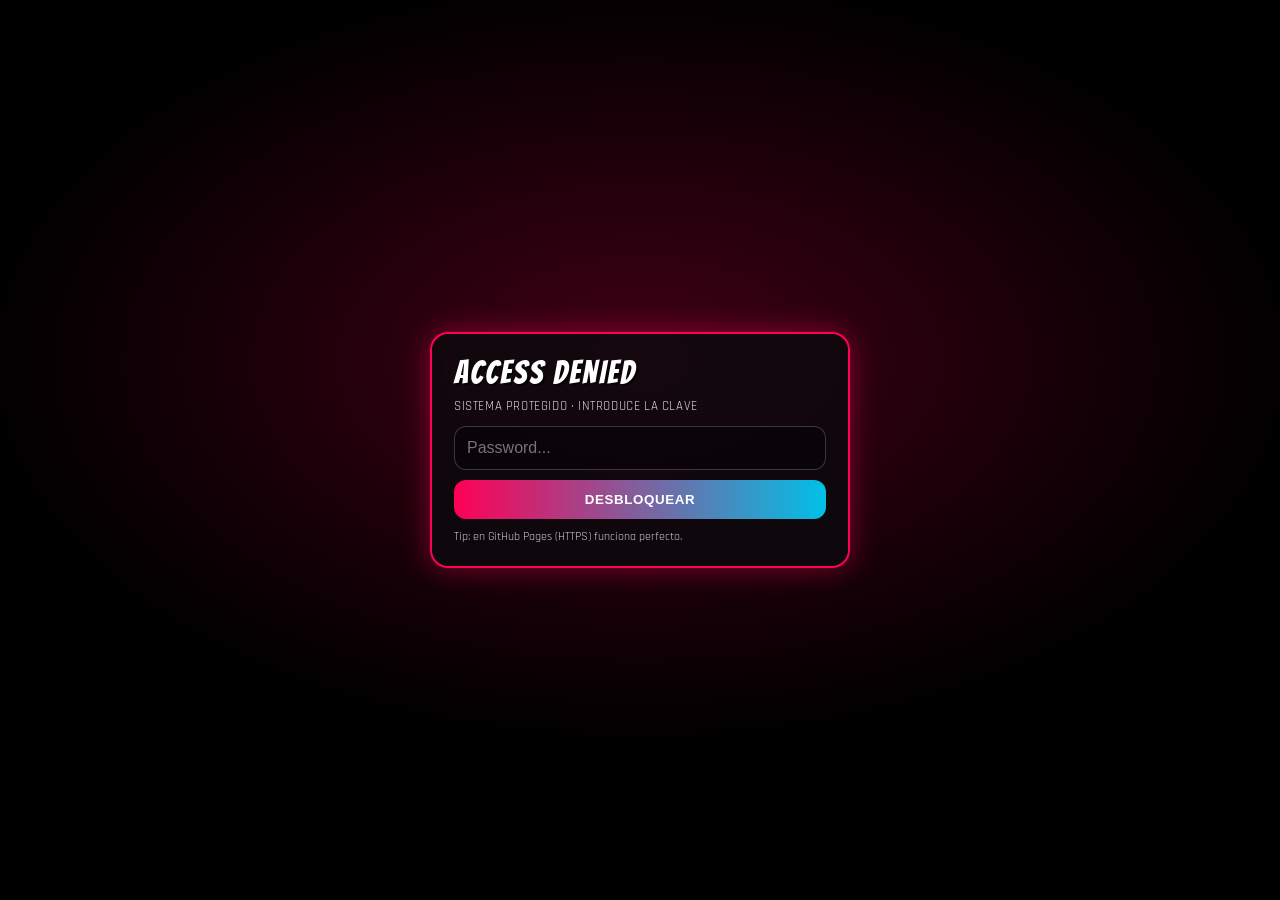
==== index.html @ 6afa3956 "-- UPDATE --" ====
<!DOCTYPE html>
<html lang="es">
<head>
  <meta charset="UTF-8" />
  <meta name="viewport" content="width=device-width, initial-scale=1.0" />
  <title>Memories Chronicle — Manga Mode</title>

  <link rel="preconnect" href="https://fonts.googleapis.com">
  <link rel="preconnect" href="https://fonts.gstatic.com" crossorigin>
  <link href="https://fonts.googleapis.com/css2?family=Bangers&family=Rajdhani:wght@400;700&display=swap" rel="stylesheet">

  <link rel="stylesheet" href="styles.css" />
</head>

<body>
  <canvas id="fx-canvas" aria-hidden="true"></canvas>

  <!-- Security Overlay -->
  <div id="security-overlay" class="security-overlay">
    <div class="login-box" role="dialog" aria-modal="true" aria-labelledby="login-title">
      <div class="login-top">
        <div id="login-title" class="badge">ACCESS DENIED</div>
        <div class="tiny">SISTEMA PROTEGIDO · INTRODUCE LA CLAVE</div>
      </div>

      <label class="sr-only" for="password-input">Password</label>
      <input type="password" id="password-input" placeholder="Password..." autocomplete="current-password" inputmode="text" />
      <button id="login-btn" type="button">DESBLOQUEAR</button>

      <p id="error-msg" class="error-msg" role="status" aria-live="polite">CLAVE INCORRECTA</p>
      <p class="hint">Tip: en GitHub Pages (HTTPS) funciona perfecto.</p>
    </div>
  </div>

  <!-- Opening -->
  <div id="opening" class="opening hidden" aria-hidden="true">
    <div class="opening-skip">
      <button id="skip-opening" class="btn-ghost" type="button">Saltar opening</button>
    </div>
    <div class="opening-center">
      <div class="opening-chapter">CHAPTER 01</div>
      <div class="opening-title">MEMORIES CHRONICLE</div>
      <div class="opening-sub">Desliza para leer la historia</div>
    </div>
    <div class="opening-bars" aria-hidden="true"></div>
    <div class="opening-flash" aria-hidden="true"></div>
  </div>

  <!-- Main -->
  <div id="main-content" class="hidden">
    <header class="hero">
      <div class="hero-inner">
        <div class="hero-row">
          <span class="chapter">CHAPTER 01</span>

          <div class="toggles" aria-label="Controles">
            <button id="toggle-theme" class="chip" type="button" aria-label="Cambiar tema">🌙</button>
            <button id="toggle-mode" class="chip" type="button" aria-label="Cambiar modo lectura">📖</button>
          </div>
        </div>

        <h1>MEMORIES CHRONICLE</h1>
        <p class="subtitle">Manga virtual · móvil friendly · efectos anime</p>

        <div class="scroll-indicator" aria-hidden="true"></div>
        <div class="hero-tip" id="hero-tip">Modo: <b>Scroll</b> (pulsa 📖 para páginas)</div>
      </div>

      <div class="speedlines" aria-hidden="true"></div>
    </header>

    <main>
      <!-- Vertical -->
      <section id="comic-vertical" class="comic-vertical" aria-label="Modo lectura vertical"></section>

      <!-- Horizontal -->
      <section id="comic-horizontal" class="comic-horizontal hidden" aria-label="Modo páginas horizontales">
        <div class="hud" role="group" aria-label="Navegación de páginas">
          <button id="prev-page" class="hud-btn" type="button" aria-label="Página anterior">◀</button>
          <div class="hud-mid">
            <span id="page-count">1 / 25</span>
            <span class="hud-hint">Arrastra · Rueda · Flechas</span>
          </div>
          <button id="next-page" class="hud-btn" type="button" aria-label="Página siguiente">▶</button>
        </div>

        <div id="h-strip" class="h-strip" tabindex="0" aria-label="Tira de páginas"></div>
      </section>
    </main>

    <footer class="footer">
      <p>TO BE CONTINUED...</p>
    </footer>
  </div>

  <script src="script.js"></script>
</body>
</html>
---- styles.css ----
:root{
  --bg:#f5f5f7;
  --fg:#121212;
  --paper:#ffffff;
  --ink:#0f0f12;
  --accent:#ff0055;
  --accent2:#00d4ff;
  --shadow: rgba(0,0,0,.35);
  --grid: rgba(0,0,0,.05);
  --panelBorder:#0c0c0c;
  --bubble:#ffffff;
  --muted: rgba(10,10,10,.72);

  --fontComic: "Bangers", system-ui;
  --fontTech: "Rajdhani", system-ui;

  --radius: 18px;
}

@media (prefers-color-scheme: dark){
  :root{
    --bg:#0b0b10;
    --fg:#f2f2f6;
    --paper:#12121a;
    --ink:#f2f2f6;
    --shadow: rgba(0,0,0,.6);
    --grid: rgba(255,255,255,.05);
    --panelBorder:#f2f2f6;
    --bubble:#12121a;
    --muted: rgba(242,242,246,.7);
  }
}

html[data-theme="dark"]{
  --bg:#0b0b10;
  --fg:#f2f2f6;
  --paper:#12121a;
  --ink:#f2f2f6;
  --shadow: rgba(0,0,0,.6);
  --grid: rgba(255,255,255,.05);
  --panelBorder:#f2f2f6;
  --bubble:#12121a;
  --muted: rgba(242,242,246,.7);
}
html[data-theme="light"]{
  --bg:#f5f5f7;
  --fg:#121212;
  --paper:#ffffff;
  --ink:#0f0f12;
  --shadow: rgba(0,0,0,.35);
  --grid: rgba(0,0,0,.05);
  --panelBorder:#0c0c0c;
  --bubble:#ffffff;
  --muted: rgba(10,10,10,.72);
}

*{ box-sizing:border-box; margin:0; padding:0; }
body{
  font-family: var(--fontTech);
  background: var(--bg);
  color: var(--fg);
  overflow-x: hidden;
  -webkit-tap-highlight-color: transparent;
}

body::before{
  content:"";
  position: fixed;
  inset: 0;
  pointer-events:none;
  background:
    radial-gradient(var(--grid) 1px, transparent 1px) 0 0/18px 18px,
    radial-gradient(var(--grid) 1px, transparent 1px) 9px 9px/18px 18px;
  opacity:.6;
  mix-blend-mode: multiply;
  z-index: -2;
}
@media (prefers-color-scheme: dark){
  body::before{ mix-blend-mode: screen; opacity:.22; }
}

#fx-canvas{
  position: fixed;
  inset: 0;
  width: 100%;
  height: 100%;
  z-index: -1;
  pointer-events:none;
}

.sr-only{
  position:absolute;
  width:1px;height:1px;
  padding:0;margin:-1px;
  overflow:hidden;clip:rect(0,0,0,0);
  white-space:nowrap;border:0;
}

.hidden{ display:none !important; }

/* ===================== SECURITY ===================== */
.security-overlay{
  position:fixed;
  inset:0;
  background: radial-gradient(1200px 700px at 50% 40%, rgba(255,0,85,.25), transparent 55%), #000;
  display:flex;
  align-items:center;
  justify-content:center;
  z-index: 9999;
  padding: 18px;
}
.login-box{
  width: min(420px, 100%);
  border: 2px solid var(--accent);
  background: rgba(10,10,14,.78);
  backdrop-filter: blur(10px);
  color: #fff;
  padding: 22px;
  box-shadow: 0 0 28px rgba(255,0,85,.45);
  border-radius: 18px;
}
.login-top{ display:flex; flex-direction:column; gap:8px; margin-bottom: 12px; }
.badge{
  font-family: var(--fontComic);
  font-size: 32px;
  letter-spacing: 2px;
  text-shadow: 2px 2px 0 rgba(0,0,0,.6);
}
.tiny{ opacity:.85; font-size: 13px; letter-spacing: .6px; }
.login-box input{
  width:100%;
  padding: 12px 12px;
  border-radius: 12px;
  border: 1px solid rgba(255,255,255,.2);
  background: rgba(0,0,0,.35);
  color:#fff;
  font-size: 16px;
  outline:none;
}
.login-box input:focus{
  border-color: rgba(0,212,255,.55);
  box-shadow: 0 0 0 3px rgba(0,212,255,.18);
}
.login-box button{
  width:100%;
  margin-top: 10px;
  padding: 12px;
  border: none;
  border-radius: 12px;
  background: linear-gradient(90deg, var(--accent), rgba(0,212,255,.9));
  color: #fff;
  font-weight: 700;
  cursor:pointer;
  letter-spacing: .6px;
}
.error-msg{ display:none; margin-top: 10px; color:#ff4d4d; font-weight: 700; }
.hint{ margin-top: 10px; font-size: 12px; opacity:.8; }

/* ===================== OPENING ===================== */
.opening{
  position: fixed;
  inset:0;
  z-index: 5000;
  background:
    radial-gradient(900px 600px at 50% 40%, rgba(0,212,255,.20), transparent 60%),
    radial-gradient(900px 600px at 50% 60%, rgba(255,0,85,.18), transparent 60%),
    #000;
  color:#fff;
  overflow:hidden;
}
.opening-center{
  position:absolute;
  inset:0;
  display:flex;
  flex-direction:column;
  align-items:center;
  justify-content:center;
  gap: 10px;
  text-align:center;
  padding: 24px;
  z-index:2;
}
.opening-chapter{ font-weight: 700; letter-spacing: 3px; opacity:.85; }
.opening-title{
  font-family: var(--fontComic);
  font-size: clamp(42px, 7vw, 92px);
  letter-spacing: 3px;
  text-shadow: 3px 3px 0 rgba(255,0,85,.85);
  transform: translateY(20px);
  opacity:0;
  animation: popIn .55s ease forwards .25s;
}
.opening-sub{ opacity:0; transform: translateY(10px); animation: fadeUp .55s ease forwards .5s; }
@keyframes popIn{ to { opacity:1; transform: translateY(0); } }
@keyframes fadeUp{ to { opacity:.95; transform: translateY(0); } }

.opening-bars{
  position:absolute;
  inset:-40%;
  background: repeating-linear-gradient(62deg, transparent 0 22px, rgba(255,255,255,.06) 22px 44px);
  animation: barsMove 1.2s linear infinite;
  opacity:.55;
  z-index:1;
}
@keyframes barsMove{ to { transform: translateY(-140px); } }

.opening-flash{
  position:absolute;
  inset:0;
  background: white;
  opacity:0;
  z-index:3;
  animation: flash 2.2s ease forwards;
}
@keyframes flash{
  0%, 64% { opacity:0; }
  70% { opacity:.85; }
  78% { opacity:0; }
  100% { opacity:0; }
}

.opening-skip{
  position:absolute;
  top: 12px;
  right: 12px;
  z-index:4;
}
.btn-ghost{
  background: rgba(255,255,255,.08);
  border: 1px solid rgba(255,255,255,.22);
  color:#fff;
  padding: 10px 12px;
  border-radius: 999px;
  cursor:pointer;
  backdrop-filter: blur(10px);
}
.btn-ghost:hover{ background: rgba(255,255,255,.14); }

.opening.play-exit{ animation: openingExit .75s ease forwards; }
@keyframes openingExit{ 0% { opacity:1; } 100% { opacity:0; visibility:hidden; } }

/* ===================== HERO ===================== */
.hero{
  min-height: 86vh;
  display:flex;
  align-items:center;
  justify-content:center;
  position:relative;
  overflow:hidden;
  padding: 28px 14px 18px;
}
.hero-inner{
  width:min(980px, 100%);
  background: color-mix(in srgb, var(--paper) 92%, transparent);
  border: 5px solid var(--panelBorder);
  box-shadow: 12px 12px 0 var(--shadow);
  border-radius: 22px;
  padding: clamp(16px, 4vw, 30px);
  position:relative;
  z-index:2;
}
.hero-inner::before{
  content:"";
  position:absolute;
  inset: 0;
  border-radius: 18px;
  background:
    radial-gradient(circle at 25% 30%, rgba(255,0,85,.08), transparent 35%),
    radial-gradient(circle at 70% 55%, rgba(0,212,255,.08), transparent 45%);
  pointer-events:none;
}
.hero-row{
  display:flex;
  justify-content:space-between;
  align-items:center;
  gap: 12px;
  margin-bottom: 10px;
}
.chapter{
  font-weight:700;
  letter-spacing:1px;
  padding: 7px 12px;
  border-radius: 999px;
  border: 2px solid var(--panelBorder);
  background: var(--ink);
  color: color-mix(in srgb, var(--paper) 95%, #fff);
}
.toggles{ display:flex; gap: 10px; }
.chip{
  border: 2px solid var(--panelBorder);
  background: var(--paper);
  color: var(--fg);
  border-radius: 999px;
  padding: 10px 12px; /* más táctil en móvil */
  cursor:pointer;
  box-shadow: 6px 6px 0 var(--shadow);
}
.chip:active{ transform: translate(1px, 1px); box-shadow: 4px 4px 0 var(--shadow); }

.hero h1{
  font-family: var(--fontComic);
  font-size: clamp(40px, 7vw, 84px);
  letter-spacing: 2px;
  text-shadow: 3px 3px 0 var(--accent);
  line-height: .95;
}
.subtitle{ margin-top: 8px; opacity:.88; }
.hero-tip{ margin-top: 14px; color: var(--muted); font-size: 14px; }

.scroll-indicator{
  width: 34px;
  height: 52px;
  border: 2px solid var(--panelBorder);
  border-radius: 999px;
  margin-top: 22px;
  position:relative;
}
.scroll-indicator::after{
  content:"";
  width: 7px; height: 7px;
  background: var(--panelBorder);
  border-radius: 50%;
  position:absolute;
  left:50%;
  top: 12px;
  transform: translateX(-50%);
  animation: scrollDot 1.4s ease infinite;
}
@keyframes scrollDot{
  0%{ opacity:1; transform: translate(-50%, 0); }
  80%{ opacity:0; transform: translate(-50%, 18px); }
  100%{ opacity:0; }
}

.speedlines{
  position:absolute;
  inset:-50%;
  background: repeating-linear-gradient(
    62deg,
    transparent 0 16px,
    color-mix(in srgb, var(--ink) 10%, transparent) 16px 32px
  );
  opacity:.18;
  animation: speedMove 12s linear infinite;
  z-index:1;
}
@keyframes speedMove{ to { transform: translateY(-240px); } }

/* ===================== COMIC (VERTICAL) ===================== */
.comic-vertical{
  width:min(920px, 100%);
  margin: 0 auto;
  padding: 26px 12px 80px;
  display:flex;
  flex-direction:column;
  gap: 78px; /* móvil más compacto */
}

/* Panel reveal */
.panel{
  position:relative;
  opacity:0;
  transform: translateY(52px) scale(.985);
  transition: opacity .7s ease, transform .85s cubic-bezier(.2,1,.2,1);
  will-change: transform, opacity;
}
.panel.visible{
  opacity:1;
  transform: translateY(0) scale(1);
}

/* Comic frame */
.panel-frame{
  background: var(--paper);
  border: 5px solid var(--panelBorder);
  box-shadow: 11px 11px 0 var(--shadow);
  overflow:hidden;
  position:relative;
  transform: rotate(var(--tilt, 0deg));
}

/* “ink” irregular feel */
.panel-frame::after{
  content:"";
  position:absolute;
  inset:0;
  pointer-events:none;
  background:
    radial-gradient(color-mix(in srgb, var(--ink) 8%, transparent) 1px, transparent 1px) 0 0/14px 14px;
  opacity:.14;
  mix-blend-mode: multiply;
}
@media (prefers-color-scheme: dark){
  .panel-frame::after{ mix-blend-mode: screen; opacity:.10; }
}

/* Image */
.panel img{
  width:100%;
  display:block;
  filter: grayscale(10%) contrast(112%);
  transform: translateZ(0);
  transition: filter .25s ease, transform .25s ease;
}
.panel:active img{ transform: scale(1.01); }
.panel:hover img{ filter: grayscale(0%) contrast(106%); transform: scale(1.01); }

/* Irregular shapes (varies per panel) */
.shape-0 .panel-frame{
  border-radius: 22px 14px 24px 12px;
  clip-path: polygon(2% 1%, 98% 0%, 100% 92%, 95% 100%, 0% 98%, 0% 8%);
}
.shape-1 .panel-frame{
  border-radius: 12px 26px 16px 24px;
  clip-path: polygon(0% 6%, 96% 0%, 100% 12%, 98% 100%, 8% 98%, 0% 90%);
}
.shape-2 .panel-frame{
  border-radius: 28px 18px 18px 26px;
  clip-path: polygon(4% 0%, 100% 4%, 96% 100%, 0% 96%);
}
.shape-3 .panel-frame{
  border-radius: 18px 18px 30px 14px;
  clip-path: polygon(0% 0%, 100% 2%, 98% 82%, 100% 100%, 0% 98%, 2% 18%);
}
.shape-4 .panel-frame{
  border-radius: 26px 14px 26px 14px;
  clip-path: polygon(2% 2%, 98% 0%, 100% 100%, 0% 98%);
}

/* Text bubble: now mobile-friendly (below/overlap less) */
.bubble{
  margin-top: 10px;
  background: var(--bubble);
  color: var(--fg);
  border: 4px solid var(--panelBorder);
  border-radius: 18px;
  padding: 12px 12px 10px;
  font-family: var(--fontComic);
  letter-spacing: 1px;
  font-size: clamp(16px, 4.5vw, 22px);
  box-shadow: 7px 7px 0 color-mix(in srgb, var(--accent) 70%, var(--shadow));
  text-transform: uppercase;
}

.desc{
  margin-top: 8px;
  padding-left: 6px;
  color: var(--muted);
  font-size: 14px;
}

/* Optional little “stamp” tag */
.stamp{
  position:absolute;
  top: 12px;
  left: 12px;
  z-index:2;
  background: color-mix(in srgb, var(--paper) 90%, transparent);
  border: 2px solid var(--panelBorder);
  border-radius: 999px;
  padding: 6px 10px;
  font-weight:700;
  font-size: 12px;
  box-shadow: 6px 6px 0 var(--shadow);
}

/* ===================== COMIC (HORIZONTAL PAGES) ===================== */
.comic-horizontal{
  width: 100%;
  padding: 10px 0 80px;
}

/* sticky-ish hud for mobile */
.hud{
  width: min(980px, 100%);
  margin: 0 auto 10px;
  padding: 0 12px;
  display:flex;
  align-items:center;
  justify-content:space-between;
  gap: 10px;
  position: sticky;
  top: 10px;
  z-index: 50;
}
.hud-btn{
  border: 2px solid var(--panelBorder);
  background: var(--paper);
  color: var(--fg);
  border-radius: 14px;
  padding: 12px 14px; /* más táctil */
  cursor:pointer;
  box-shadow: 8px 8px 0 var(--shadow);
  font-weight: 800;
  min-width: 54px;
}
.hud-btn:active{ transform: translate(1px,1px); box-shadow: 6px 6px 0 var(--shadow); }
.hud-mid{
  display:flex;
  flex-direction:column;
  align-items:center;
  gap: 2px;
  color: var(--muted);
}
.hud-hint{ font-size: 12px; opacity:.9; }

.h-strip{
  width: 100%;
  display:flex;
  gap: 14px;
  padding: 0 12px;
  overflow-x: auto;
  overflow-y: hidden;
  scroll-snap-type: x mandatory;
  scrollbar-width: none;
  -webkit-overflow-scrolling: touch;
}
.h-strip::-webkit-scrollbar{ display:none; }

.page{
  flex: 0 0 92vw;  /* más móvil */
  max-width: 980px;
  scroll-snap-align: center;
  padding: 10px 0 14px;
}

.page .panel{ opacity:1; transform:none; } /* en modo páginas no hacemos reveal */
.page .panel-frame{ box-shadow: 10px 10px 0 var(--shadow); }

/* En pages: descripción abajo siempre visible */
.page .bubble{ font-size: clamp(16px, 4.5vw, 22px); }
.page .desc{ font-size: 13px; }

/* ===================== FOOTER ===================== */
.footer{
  background: var(--ink);
  color: color-mix(in srgb, var(--paper) 92%, #fff);
  text-align:center;
  padding: 46px 14px;
  font-family: var(--fontComic);
  font-size: clamp(26px, 5vw, 44px);
  letter-spacing: 2px;
}

/* Tablet+ */
@media (min-width: 820px){
  .comic-vertical{ gap: 110px; padding-top: 40px; }
  .page{ flex-basis: min(92vw, 980px); }
}
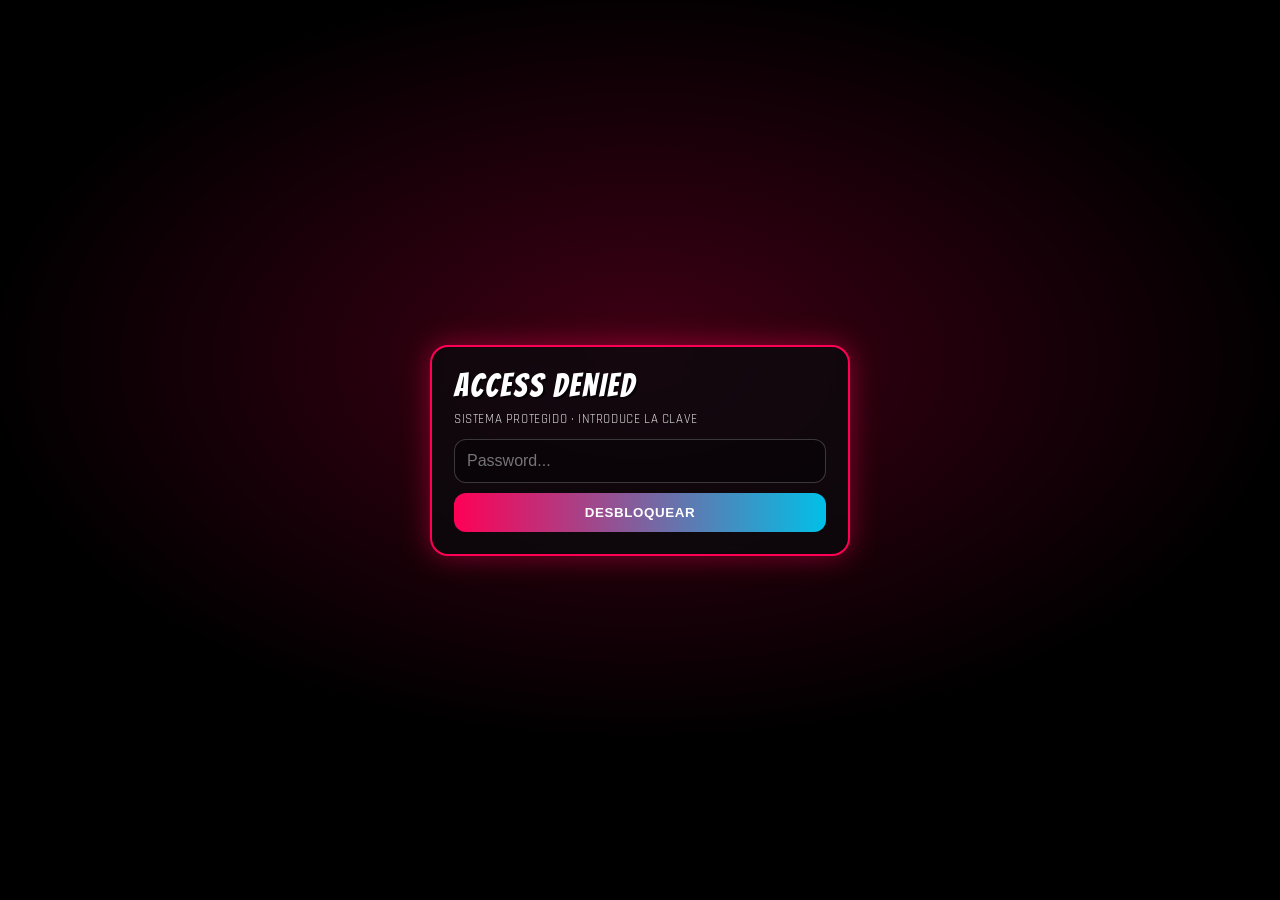
==== commit a2a9af89: "Update index.html" ====
--- a/index.html
+++ b/index.html
@@ -28,7 +28,6 @@
       <button id="login-btn" type="button">DESBLOQUEAR</button>
 
       <p id="error-msg" class="error-msg" role="status" aria-live="polite">CLAVE INCORRECTA</p>
-      <p class="hint">Tip: en GitHub Pages (HTTPS) funciona perfecto.</p>
     </div>
   </div>
 
@@ -39,7 +38,7 @@
     </div>
     <div class="opening-center">
       <div class="opening-chapter">CHAPTER 01</div>
-      <div class="opening-title">MEMORIES CHRONICLE</div>
+      <div class="opening-title">GR-30 MEMORIES</div>
       <div class="opening-sub">Desliza para leer la historia</div>
     </div>
     <div class="opening-bars" aria-hidden="true"></div>
@@ -59,8 +58,8 @@
           </div>
         </div>
 
-        <h1>MEMORIES CHRONICLE</h1>
-        <p class="subtitle">Manga virtual · móvil friendly · efectos anime</p>
+        <h1>GR-30 MEMORIES</h1>
+        <p class="subtitle">Isa · Indi · David</p>
 
         <div class="scroll-indicator" aria-hidden="true"></div>
         <div class="hero-tip" id="hero-tip">Modo: <b>Scroll</b> (pulsa 📖 para páginas)</div>
@@ -89,7 +88,7 @@
     </main>
 
     <footer class="footer">
-      <p>TO BE CONTINUED...</p>
+      <p>TO BE CONTINUED...BESITO PEQUEÑITO...</p>
     </footer>
   </div>
 
